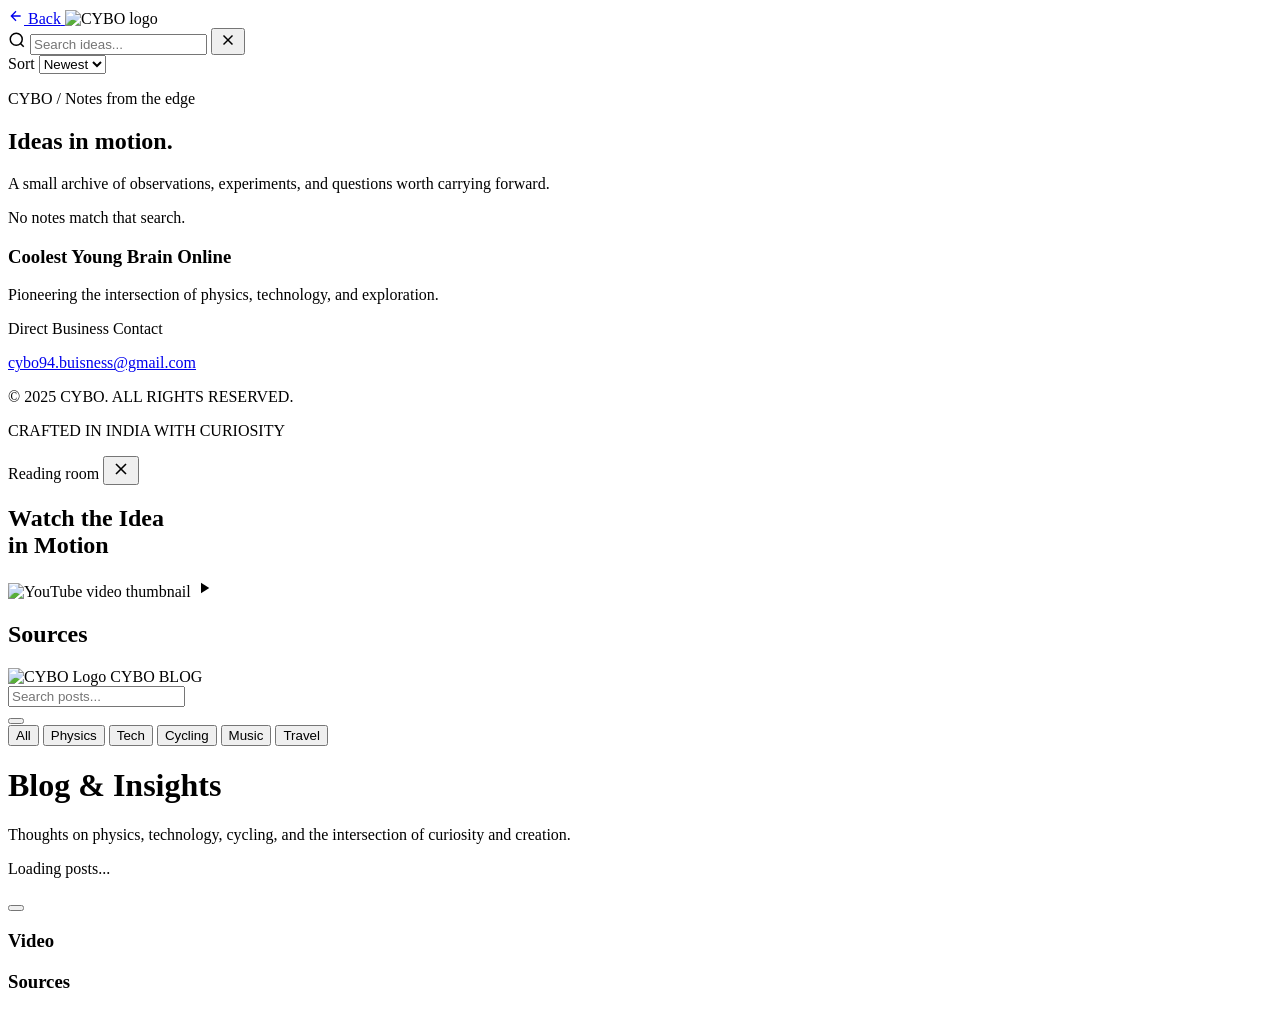
==== blog.html @ dac43d75 "Rename Blog.html to blog.html" ====
<!DOCTYPE html>
<html lang="en">
<head>
  <meta charset="UTF-8" />
  <meta name="viewport" content="width=device-width, initial-scale=1.0" />
  <title>CYBO — Blog</title>
  <link rel="icon" type="image/png" href="https://imgur.com/dqV1mDV.png">
  <script src="https://cdn.tailwindcss.com"></script>
  <script src="https://gsap.js.org/get-started-gsap.html" onload="gsap.registerPlugin(ScrollTrigger)"></script>
  <script src="https://cdnjs.cloudflare.com/ajax/libs/gsap/3.12.2/gsap.min.js"></script>
  <script src="https://code.iconify.design/iconify-icon/1.0.7/iconify-icon.min.js"></script>
  <link rel="stylesheet" href="blog.css">
</head>
<body>
  <div class="min-h-screen bg-[#080909] animated-gradient-bg selection:bg-cyan-500/30 selection:text-white">
    
    <!-- TOP NAVIGATION BAR -->
    <header class="topbar fixed top-0 left-0 right-0 z-40">
      <div class="mx-auto flex h-[76px] max-w-[1440px] items-center justify-between gap-5 px-5 md:px-10">
        <!-- LEFT: Back Button + Logo -->
        <div class="flex min-w-0 items-center gap-3">
          <a id="back-home-link" href="index.html" class="back-btn-cta inline-flex h-11 items-center gap-2 rounded-lg border border-white/15 bg-white/[.04] px-4 text-sm font-semibold text-white transition-all hover:border-cyan-200/70 hover:bg-white/10" aria-label="Back to CYBO home">
            <svg width="16" height="16" viewBox="0 0 24 24" fill="none" stroke="currentColor" stroke-width="2"><path d="M19 12H5M12 19l-7-7 7-7"/></svg>
            <span>Back</span>
          </a>
          <img class="brand-logo h-11 w-11 rounded-lg object-contain" src="https://imgur.com/dqV1mDV.png" alt="CYBO logo">
        </div>
        
        <!-- RIGHT: Search + Filter -->
        <div class="top-controls flex items-center gap-3">
          <label class="search-shell glass flex h-11 items-center gap-2 rounded-lg px-3" for="search-input">
            <svg width="18" height="18" viewBox="0 0 24 24" fill="none" stroke="currentColor" stroke-width="2" class="text-white/55 shrink-0"><circle cx="11" cy="11" r="8"></circle><path d="m21 21-4.35-4.35"></path></svg>
            <input id="search-input" class="desktop-search min-w-0 flex-1 bg-transparent text-sm text-white outline-none placeholder:text-white/40" type="search" placeholder="Search ideas..." autocomplete="off">
          </label>
          <button id="clear-search" class="hidden h-11 w-11 items-center justify-center rounded-lg border border-white/10 text-white/55 transition hover:bg-white/10" aria-label="Clear search">
            <svg width="18" height="18" viewBox="0 0 24 24" fill="none" stroke="currentColor" stroke-width="2"><line x1="18" y1="6" x2="6" y2="18"></line><line x1="6" y1="6" x2="18" y2="18"></line></svg>
          </button>
        </div>
      </div>
    </header>

    <!-- CATEGORY FILTER + SORT BAR -->
    <div class="subbar fixed left-0 right-0 top-[76px] z-30">
      <div class="mx-auto flex max-w-[1440px] items-center gap-5 overflow-x-auto px-5 py-3 md:px-10">
        <div id="categories" class="flex shrink-0 items-center gap-2"></div>
        <div class="ml-auto flex shrink-0 items-center gap-2 border-l border-white/10 pl-4">
          <span class="hidden text-[10px] font-bold uppercase tracking-[.18em] text-white/35 sm:inline">Sort</span>
          <select id="sort-select" class="rounded-md border border-white/10 bg-[#171919] px-3 py-2 text-xs font-semibold text-white outline-none focus:border-cyan-200/70">
            <option value="newest">Newest</option>
            <option value="oldest">Oldest</option>
          </select>
        </div>
      </div>
    </div>

    <!-- MAIN CONTENT -->
    <main class="mx-auto max-w-[1440px] px-5 pb-24 pt-[154px] md:px-10">
      <!-- HEADER SECTION -->
      <section class="mb-12 max-w-3xl">
        <p class="orbitron mb-4 text-[11px] font-semibold uppercase tracking-[.28em] text-[#8ef2ff]">CYBO / Notes from the edge</p>
        <h1 class="orbitron text-4xl font-bold tracking-[-.05em] text-white md:text-6xl">Ideas in motion<span class="text-[#8ef2ff]">.</span></h1>
        <p class="mt-5 max-w-xl text-base leading-7 text-white/55">A small archive of observations, experiments, and questions worth carrying forward.</p>
      </section>

      <!-- BLOG CARDS GRID (MASONRY) -->
      <div id="blog-grid" class="masonry" aria-live="polite"></div>
      <p id="empty-state" class="hidden py-20 text-center text-sm text-white/45">No notes match that search.</p>
    </main>

    <!-- FOOTER (EXACT COPY FROM MAIN PAGE) -->
    <footer class="footer-full py-12 px-10 md:px-20 border-t border-white/10 bg-black">
      <div class="max-w-[1440px] mx-auto">
        <div class="grid grid-cols-1 md:grid-cols-2 gap-8 mb-8">
          <div class="flex flex-col items-center md:items-start text-center md:text-left">
            <h3 class="font-display font-black text-white text-2xl md:text-3xl mb-2 tracking-tighter">
              Coolest Young Brain Online
            </h3>
            <p class="text-gray-400 max-w-sm text-sm">Pioneering the intersection of physics, technology, and exploration.</p>
          </div>
          <div class="flex flex-col items-center md:items-end text-center md:text-right">
            <p class="text-[10px] uppercase font-bold tracking-[0.2em] text-gray-500 mb-2">Direct Business Contact</p>
            <a href="mailto:cybo94.buisness@gmail.com" class="text-xl md:text-3xl font-display font-black text-cyan-400 hover:text-cyan-300 transition-colors">cybo94.buisness@gmail.com</a>
          </div>
        </div>
        <div class="flex flex-col md:flex-row justify-between items-center pt-8 border-t border-white/5 text-gray-600 text-[10px] md:text-xs gap-4 uppercase tracking-widest">
          <p>© 2025 CYBO. ALL RIGHTS RESERVED.</p>
          <p class="hidden md:block">CRAFTED IN INDIA WITH CURIOSITY</p>
        </div>
      </div>
    </footer>

    <!-- ARTICLE MODAL -->
    <div id="modal" class="modal-backdrop fixed inset-0 z-50 hidden overflow-y-auto p-4 md:p-10" role="dialog" aria-modal="true" aria-labelledby="modal-title">
      <div class="modal-panel mx-auto my-4 max-w-6xl overflow-hidden rounded-2xl border border-white/15 bg-[#151817] shadow-2xl">
        <!-- MODAL HEADER -->
        <div class="flex items-center justify-between border-b border-black/10 px-5 py-4">
          <span class="orbitron text-[10px] font-bold uppercase tracking-[.2em] text-white/45">Reading room</span>
          <button id="close-modal" class="flex h-10 w-10 items-center justify-center rounded-lg bg-white/10 text-white transition hover:bg-white/20" aria-label="Close article">
            <svg width="20" height="20" viewBox="0 0 24 24" fill="none" stroke="currentColor" stroke-width="2"><line x1="18" y1="6" x2="6" y2="18"></line><line x1="6" y1="6" x2="18" y2="18"></line></svg>
          </button>
        </div>

        <!-- MODAL CONTENT GRID -->
        <div class="modal-grid grid grid-cols-[minmax(0,1fr)_310px] gap-0">
          <!-- LEFT: ARTICLE -->
          <article id="article-body" class="modal-article p-6 md:p-12"></article>

          <!-- RIGHT: SIDEBAR -->
          <aside class="border-l border-black/10 bg-black/[.13] p-6 md:p-8">
            <!-- VIDEO SECTION -->
            <section id="video-section">
              <h2 class="orbitron text-sm font-bold uppercase leading-6">Watch the Idea<br>in Motion</h2>
              <a id="video-link" class="group relative mt-5 block overflow-hidden rounded-xl border border-white/15" target="_blank" rel="noopener noreferrer">
                <img id="video-thumb" class="aspect-video w-full object-cover transition duration-300 group-hover:scale-105" alt="YouTube video thumbnail">
                <span class="absolute inset-0 flex items-center justify-center bg-black/20">
                  <span class="flex h-12 w-12 items-center justify-center rounded-full bg-white text-black">
                    <svg width="18" height="18" viewBox="0 0 24 24" fill="currentColor"><path d="M8 5v14l11-7z"/></svg>
                  </span>
                </span>
              </a>
            </section>

            <!-- SOURCES SECTION -->
            <section id="sources-section" class="mt-10">
              <h2 class="orbitron text-sm font-bold uppercase">Sources</h2>
              <div id="sources-list" class="mt-4 space-y-2"></div>
            </section>
          </aside>
        </div>
      </div>
    </div>
  </div>

  <script src="blogs.js"></script>
  <script src="blog.js"></script>
</body>
</html><!DOCTYPE html>
<html lang="en" class="scroll-smooth">
<head>
    <meta charset="UTF-8">
    <meta name="viewport" content="width=device-width, initial-scale=1.0">
    <title>CYBO | Blog - Coolest Young Brain Online</title>
    <script src="https://cdn.tailwindcss.com"></script>
    <script src="https://code.iconify.design/iconify-icon/1.0.7/iconify-icon.min.js"></script>
    <link rel="icon" type="image/png" href="https://i.imgur.com/nrOMBEp.png">
    <link rel="stylesheet" href="blog.css">
</head>
<body class="bg-black text-white font-sans">

    <!-- TOP NAVIGATION BAR -->
    <nav class="fixed top-0 left-0 w-full z-50 bg-black/80 backdrop-blur-md border-b border-white/10 py-4 px-6 md:px-10">
        <div class="max-w-[1440px] mx-auto flex items-center justify-between gap-4">
            
            <!-- LEFT: Back Button -->
            <a href="/" id="back-btn" class="flex items-center justify-center w-10 h-10 rounded-lg hover:bg-white/10 transition-colors md:w-12 md:h-12">
                <iconify-icon icon="lucide:arrow-left" class="text-xl md:text-2xl"></iconify-icon>
            </a>

            <!-- CENTER: Logo -->
            <div class="flex items-center gap-2 flex-shrink-0">
                <img src="https://i.imgur.com/nrOMBEp.png" class="w-8 h-8 md:w-10 md:h-10 rounded-lg shadow-lg shadow-cyan-500/20" alt="CYBO Logo">
                <span class="font-display font-black text-lg md:text-2xl tracking-tighter">CYBO BLOG</span>
            </div>

            <!-- RIGHT: Search & Filter -->
            <div class="flex items-center gap-2 md:gap-4 flex-1 md:flex-initial">
                <div class="flex-1 md:flex-initial relative">
                    <input 
                        type="text" 
                        id="search-input" 
                        placeholder="Search posts..." 
                        class="w-full px-4 py-2 md:px-4 md:py-2.5 bg-white/5 border border-white/10 rounded-lg text-white placeholder-white/40 text-xs md:text-sm focus:outline-none focus:border-cyan-400 focus:bg-white/10 transition-all"
                    >
                    <iconify-icon icon="lucide:search" class="absolute right-3 top-1/2 -translate-y-1/2 text-white/40 text-lg pointer-events-none"></iconify-icon>
                </div>
                
                <button id="filter-toggle" class="p-2 md:p-2.5 rounded-lg hover:bg-white/10 transition-colors flex items-center justify-center">
                    <iconify-icon icon="lucide:filter" class="text-xl md:text-2xl"></iconify-icon>
                </button>
            </div>
        </div>
    </nav>

    <!-- CATEGORY FILTER BAR -->
    <div class="fixed top-16 md:top-[72px] left-0 w-full z-40 bg-black/60 backdrop-blur-md border-b border-white/5 overflow-x-auto scrollbar-hide">
        <div class="max-w-[1440px] mx-auto px-6 md:px-10 py-3 flex gap-2 md:gap-3 whitespace-nowrap">
            <button class="category-btn active px-4 py-1.5 rounded-full bg-cyan-500 text-black font-bold text-xs md:text-sm transition-all" data-category="all">
                All
            </button>
            <button class="category-btn px-4 py-1.5 rounded-full bg-white/5 hover:bg-white/10 border border-white/10 font-bold text-xs md:text-sm transition-all" data-category="physics">
                Physics
            </button>
            <button class="category-btn px-4 py-1.5 rounded-full bg-white/5 hover:bg-white/10 border border-white/10 font-bold text-xs md:text-sm transition-all" data-category="tech">
                Tech
            </button>
            <button class="category-btn px-4 py-1.5 rounded-full bg-white/5 hover:bg-white/10 border border-white/10 font-bold text-xs md:text-sm transition-all" data-category="cycling">
                Cycling
            </button>
            <button class="category-btn px-4 py-1.5 rounded-full bg-white/5 hover:bg-white/10 border border-white/10 font-bold text-xs md:text-sm transition-all" data-category="music">
                Music
            </button>
            <button class="category-btn px-4 py-1.5 rounded-full bg-white/5 hover:bg-white/10 border border-white/10 font-bold text-xs md:text-sm transition-all" data-category="travel">
                Travel
            </button>
        </div>
    </div>

    <!-- MAIN CONTENT -->
    <main class="pt-32 md:pt-40 px-6 md:px-10 pb-20">
        <div class="max-w-[1440px] mx-auto">
            
            <!-- HEADER -->
            <div class="mb-12">
                <h1 class="font-display font-black text-4xl md:text-6xl mb-4 uppercase">
                    <span class="gradient-text-cyan">Blog</span> & Insights
                </h1>
                <p class="text-white/60 text-sm md:text-lg max-w-2xl">
                    Thoughts on physics, technology, cycling, and the intersection of curiosity and creation.
                </p>
            </div>

            <!-- BLOG GRID (MASONRY) -->
            <div id="blog-grid" class="grid grid-cols-1 md:grid-cols-2 lg:grid-cols-3 gap-6 md:gap-8">
                <!-- Blog cards will be dynamically inserted here -->
                <div class="col-span-full flex items-center justify-center py-20">
                    <p class="text-white/40">Loading posts...</p>
                </div>
            </div>
        </div>
    </main>

    <!-- ARTICLE MODAL/POPUP -->
    <div id="article-modal" class="hidden fixed inset-0 z-[100] bg-black/80 backdrop-blur-sm overflow-y-auto">
        <div class="min-h-screen py-10 px-6 md:px-10">
            <div class="max-w-6xl mx-auto">
                
                <!-- CLOSE BUTTON -->
                <button id="modal-close" class="absolute top-10 right-10 p-2 rounded-lg hover:bg-white/10 transition-colors">
                    <iconify-icon icon="lucide:x" class="text-3xl"></iconify-icon>
                </button>

                <!-- MODAL CONTENT GRID -->
                <div class="grid grid-cols-1 lg:grid-cols-3 gap-10 mt-10">
                    
                    <!-- LEFT: ARTICLE CONTENT -->
                    <div class="lg:col-span-2 order-2 lg:order-1">
                        <div id="modal-article" class="prose prose-invert max-w-none">
                            <!-- Article content inserted here -->
                        </div>
                    </div>

                    <!-- RIGHT: VIDEO & SOURCES -->
                    <div class="lg:col-span-1 order-1 lg:order-2">
                        
                        <!-- VIDEO COMPANION -->
                        <div id="modal-video-section" class="mb-10">
                            <h3 class="font-display font-black text-2xl mb-4 uppercase">Video</h3>
                            <div id="modal-video" class="w-full aspect-video rounded-xl overflow-hidden bg-black border border-white/10">
                                <!-- Video thumbnail or embed inserted here -->
                            </div>
                        </div>

                        <!-- SOURCES -->
                        <div id="modal-sources-section">
                            <h3 class="font-display font-black text-2xl mb-4 uppercase">Sources</h3>
                            <div id="modal-sources" class="space-y-3">
                                <!-- Sources inserted here -->
                            </div>
                        </div>
                    </div>
                </div>
            </div>
        </div>
    </div>

    <!-- SCRIPTS -->
    <script src="blogs.js"></script>
    <script src="blog.js"></script>
</body>
</html>
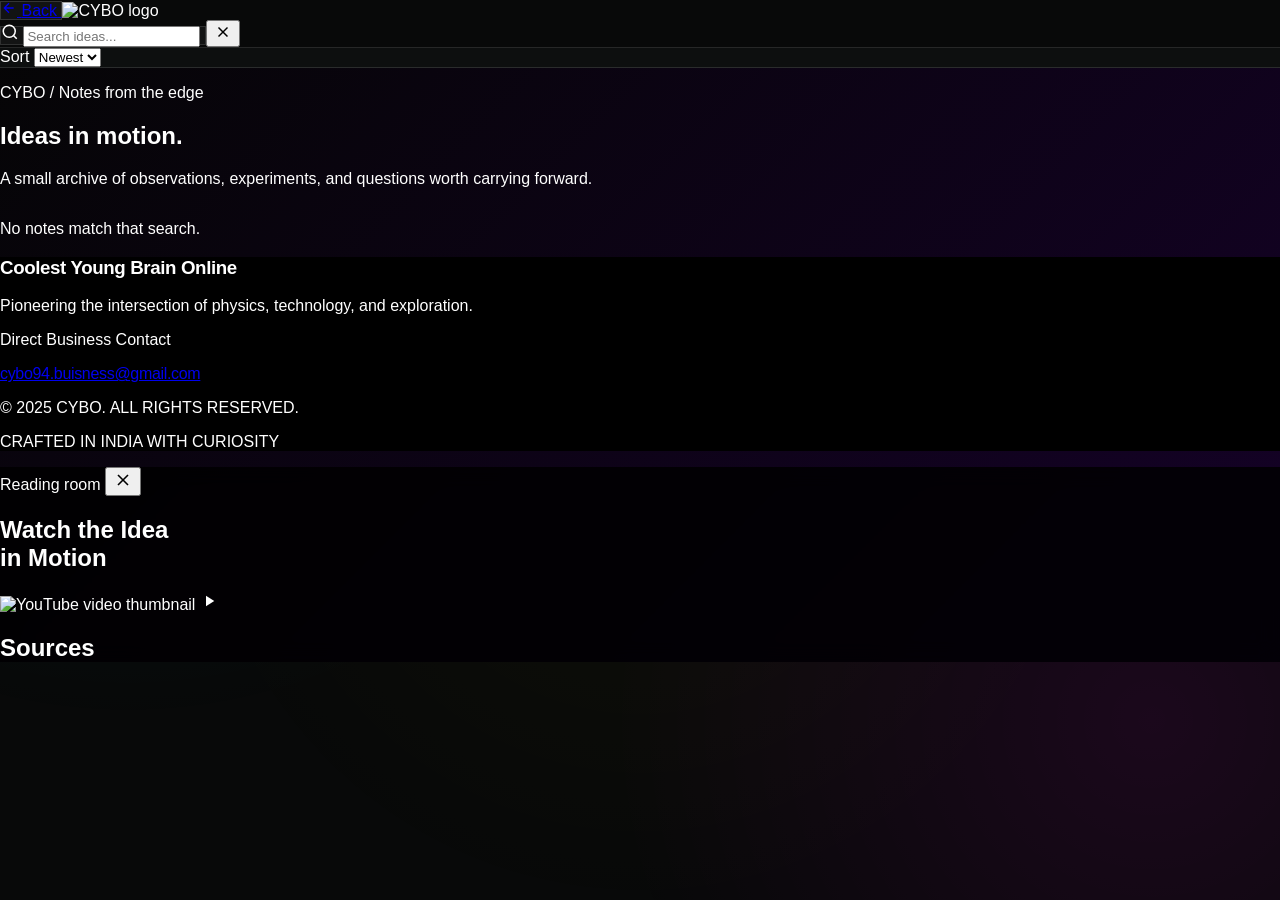
==== commit dc507af4: "Fix HTML structure by moving DOCTYPE declaration" ====
--- a/blog.html
+++ b/blog.html
@@ -134,147 +134,4 @@
   <script src="blogs.js"></script>
   <script src="blog.js"></script>
 </body>
-</html><!DOCTYPE html>
-<html lang="en" class="scroll-smooth">
-<head>
-    <meta charset="UTF-8">
-    <meta name="viewport" content="width=device-width, initial-scale=1.0">
-    <title>CYBO | Blog - Coolest Young Brain Online</title>
-    <script src="https://cdn.tailwindcss.com"></script>
-    <script src="https://code.iconify.design/iconify-icon/1.0.7/iconify-icon.min.js"></script>
-    <link rel="icon" type="image/png" href="https://i.imgur.com/nrOMBEp.png">
-    <link rel="stylesheet" href="blog.css">
-</head>
-<body class="bg-black text-white font-sans">
-
-    <!-- TOP NAVIGATION BAR -->
-    <nav class="fixed top-0 left-0 w-full z-50 bg-black/80 backdrop-blur-md border-b border-white/10 py-4 px-6 md:px-10">
-        <div class="max-w-[1440px] mx-auto flex items-center justify-between gap-4">
-            
-            <!-- LEFT: Back Button -->
-            <a href="/" id="back-btn" class="flex items-center justify-center w-10 h-10 rounded-lg hover:bg-white/10 transition-colors md:w-12 md:h-12">
-                <iconify-icon icon="lucide:arrow-left" class="text-xl md:text-2xl"></iconify-icon>
-            </a>
-
-            <!-- CENTER: Logo -->
-            <div class="flex items-center gap-2 flex-shrink-0">
-                <img src="https://i.imgur.com/nrOMBEp.png" class="w-8 h-8 md:w-10 md:h-10 rounded-lg shadow-lg shadow-cyan-500/20" alt="CYBO Logo">
-                <span class="font-display font-black text-lg md:text-2xl tracking-tighter">CYBO BLOG</span>
-            </div>
-
-            <!-- RIGHT: Search & Filter -->
-            <div class="flex items-center gap-2 md:gap-4 flex-1 md:flex-initial">
-                <div class="flex-1 md:flex-initial relative">
-                    <input 
-                        type="text" 
-                        id="search-input" 
-                        placeholder="Search posts..." 
-                        class="w-full px-4 py-2 md:px-4 md:py-2.5 bg-white/5 border border-white/10 rounded-lg text-white placeholder-white/40 text-xs md:text-sm focus:outline-none focus:border-cyan-400 focus:bg-white/10 transition-all"
-                    >
-                    <iconify-icon icon="lucide:search" class="absolute right-3 top-1/2 -translate-y-1/2 text-white/40 text-lg pointer-events-none"></iconify-icon>
-                </div>
-                
-                <button id="filter-toggle" class="p-2 md:p-2.5 rounded-lg hover:bg-white/10 transition-colors flex items-center justify-center">
-                    <iconify-icon icon="lucide:filter" class="text-xl md:text-2xl"></iconify-icon>
-                </button>
-            </div>
-        </div>
-    </nav>
-
-    <!-- CATEGORY FILTER BAR -->
-    <div class="fixed top-16 md:top-[72px] left-0 w-full z-40 bg-black/60 backdrop-blur-md border-b border-white/5 overflow-x-auto scrollbar-hide">
-        <div class="max-w-[1440px] mx-auto px-6 md:px-10 py-3 flex gap-2 md:gap-3 whitespace-nowrap">
-            <button class="category-btn active px-4 py-1.5 rounded-full bg-cyan-500 text-black font-bold text-xs md:text-sm transition-all" data-category="all">
-                All
-            </button>
-            <button class="category-btn px-4 py-1.5 rounded-full bg-white/5 hover:bg-white/10 border border-white/10 font-bold text-xs md:text-sm transition-all" data-category="physics">
-                Physics
-            </button>
-            <button class="category-btn px-4 py-1.5 rounded-full bg-white/5 hover:bg-white/10 border border-white/10 font-bold text-xs md:text-sm transition-all" data-category="tech">
-                Tech
-            </button>
-            <button class="category-btn px-4 py-1.5 rounded-full bg-white/5 hover:bg-white/10 border border-white/10 font-bold text-xs md:text-sm transition-all" data-category="cycling">
-                Cycling
-            </button>
-            <button class="category-btn px-4 py-1.5 rounded-full bg-white/5 hover:bg-white/10 border border-white/10 font-bold text-xs md:text-sm transition-all" data-category="music">
-                Music
-            </button>
-            <button class="category-btn px-4 py-1.5 rounded-full bg-white/5 hover:bg-white/10 border border-white/10 font-bold text-xs md:text-sm transition-all" data-category="travel">
-                Travel
-            </button>
-        </div>
-    </div>
-
-    <!-- MAIN CONTENT -->
-    <main class="pt-32 md:pt-40 px-6 md:px-10 pb-20">
-        <div class="max-w-[1440px] mx-auto">
-            
-            <!-- HEADER -->
-            <div class="mb-12">
-                <h1 class="font-display font-black text-4xl md:text-6xl mb-4 uppercase">
-                    <span class="gradient-text-cyan">Blog</span> & Insights
-                </h1>
-                <p class="text-white/60 text-sm md:text-lg max-w-2xl">
-                    Thoughts on physics, technology, cycling, and the intersection of curiosity and creation.
-                </p>
-            </div>
-
-            <!-- BLOG GRID (MASONRY) -->
-            <div id="blog-grid" class="grid grid-cols-1 md:grid-cols-2 lg:grid-cols-3 gap-6 md:gap-8">
-                <!-- Blog cards will be dynamically inserted here -->
-                <div class="col-span-full flex items-center justify-center py-20">
-                    <p class="text-white/40">Loading posts...</p>
-                </div>
-            </div>
-        </div>
-    </main>
-
-    <!-- ARTICLE MODAL/POPUP -->
-    <div id="article-modal" class="hidden fixed inset-0 z-[100] bg-black/80 backdrop-blur-sm overflow-y-auto">
-        <div class="min-h-screen py-10 px-6 md:px-10">
-            <div class="max-w-6xl mx-auto">
-                
-                <!-- CLOSE BUTTON -->
-                <button id="modal-close" class="absolute top-10 right-10 p-2 rounded-lg hover:bg-white/10 transition-colors">
-                    <iconify-icon icon="lucide:x" class="text-3xl"></iconify-icon>
-                </button>
-
-                <!-- MODAL CONTENT GRID -->
-                <div class="grid grid-cols-1 lg:grid-cols-3 gap-10 mt-10">
-                    
-                    <!-- LEFT: ARTICLE CONTENT -->
-                    <div class="lg:col-span-2 order-2 lg:order-1">
-                        <div id="modal-article" class="prose prose-invert max-w-none">
-                            <!-- Article content inserted here -->
-                        </div>
-                    </div>
-
-                    <!-- RIGHT: VIDEO & SOURCES -->
-                    <div class="lg:col-span-1 order-1 lg:order-2">
-                        
-                        <!-- VIDEO COMPANION -->
-                        <div id="modal-video-section" class="mb-10">
-                            <h3 class="font-display font-black text-2xl mb-4 uppercase">Video</h3>
-                            <div id="modal-video" class="w-full aspect-video rounded-xl overflow-hidden bg-black border border-white/10">
-                                <!-- Video thumbnail or embed inserted here -->
-                            </div>
-                        </div>
-
-                        <!-- SOURCES -->
-                        <div id="modal-sources-section">
-                            <h3 class="font-display font-black text-2xl mb-4 uppercase">Sources</h3>
-                            <div id="modal-sources" class="space-y-3">
-                                <!-- Sources inserted here -->
-                            </div>
-                        </div>
-                    </div>
-                </div>
-            </div>
-        </div>
-    </div>
-
-    <!-- SCRIPTS -->
-    <script src="blogs.js"></script>
-    <script src="blog.js"></script>
-</body>
 </html>
--- a/blog.css
+++ b/blog.css
@@ -0,0 +1,285 @@
+@import url('https://fonts.googleapis.com/css2?family=Orbitron:wght@400;500;600;700;800&display=swap');
+@import url('https://api.fontshare.com/v2/css?f[]=cabinet-grotesk@800,900&f[]=satoshi@400,500,700&display=swap');
+
+:root {
+  --ink: #080909;
+  --line: rgba(255, 255, 255, 0.12);
+  --muted: rgba(255, 255, 255, 0.58);
+  --cyan: #8ef2ff;
+}
+
+* {
+  box-sizing: border-box;
+}
+
+html {
+  scroll-behavior: smooth;
+  background: var(--ink);
+}
+
+body {
+  margin: 0;
+  background: var(--ink);
+  color: #fff;
+  font-family: 'Satoshi', -apple-system, BlinkMacSystemFont, 'Segoe UI', sans-serif;
+}
+
+.orbitron {
+  font-family: 'Orbitron', sans-serif;
+}
+
+/* ANIMATED GRADIENT BACKGROUND */
+.animated-gradient-bg {
+  background: linear-gradient(-45deg, #050505, #0a0f2c, #1a0033, #050505);
+  background-size: 400% 400%;
+  animation: gradientShift 15s ease infinite;
+  position: relative;
+}
+
+.animated-gradient-bg::before {
+  content: '';
+  position: fixed;
+  top: 0;
+  left: 0;
+  right: 0;
+  bottom: 0;
+  background-image: 
+    radial-gradient(circle at 10% 20%, rgba(0, 242, 255, 0.08) 0%, transparent 40%),
+    radial-gradient(circle at 90% 80%, rgba(255, 0, 255, 0.08) 0%, transparent 40%),
+    radial-gradient(circle at 50% 50%, rgba(255, 251, 0, 0.03) 0%, transparent 60%);
+  background-attachment: fixed;
+  pointer-events: none;
+  z-index: -1;
+}
+
+@keyframes gradientShift {
+  0% { background-position: 0% 50%; }
+  50% { background-position: 100% 50%; }
+  100% { background-position: 0% 50%; }
+}
+
+/* TOP & SUB BARS */
+.topbar {
+  background: #080909;
+  border-bottom: 1px solid var(--line);
+}
+
+.subbar {
+  background: #0d0f0f;
+  border-bottom: 1px solid var(--line);
+}
+
+.glass {
+  background: rgba(255, 255, 255, 0.045);
+  border: 1px solid var(--line);
+}
+
+/* BACK BUTTON HOVER - BookCallCta STYLE */
+.back-btn-cta {
+  position: relative;
+  overflow: hidden;
+  background: rgba(255, 255, 255, 0.04);
+  border: 1px solid rgba(255, 255, 255, 0.15);
+}
+
+.back-btn-cta::before {
+  content: '';
+  position: absolute;
+  top: 0;
+  left: -100%;
+  width: 100%;
+  height: 100%;
+  background: radial-gradient(circle at 50% 50%, rgba(142, 242, 255, 0.3), transparent);
+  transition: left 0.5s ease-out;
+  pointer-events: none;
+}
+
+.back-btn-cta:hover::before {
+  left: 100%;
+}
+
+.back-btn-cta:hover {
+  border-color: rgba(142, 242, 255, 0.7);
+  background: rgba(142, 242, 255, 0.08);
+  box-shadow: 0 0 20px rgba(142, 242, 255, 0.3);
+  transform: translateY(-2px);
+}
+
+.back-btn-cta:active {
+  transform: scale(0.98);
+}
+
+/* SEARCH ANIMATION */
+.search-shell {
+  transition: width 0.3s ease, border-color 0.3s ease, background 0.3s ease;
+  width: 280px;
+}
+
+.search-shell:focus-within {
+  width: 350px;
+  border-color: rgba(142, 242, 255, 0.7);
+  background: rgba(142, 242, 255, 0.07);
+}
+
+/* MASONRY GRID */
+.masonry {
+  column-count: 3;
+  column-gap: 24px;
+}
+
+.card-wrap {
+  break-inside: avoid;
+  margin: 0 0 24px 0;
+}
+
+/* BLOG CARDS - MASONRY ENTRANCE ANIMATION */
+.blog-card {
+  transition: transform 0.28s ease, box-shadow 0.28s ease, filter 0.28s ease;
+  cursor: pointer;
+  border-radius: 1rem;
+  padding: 1.5rem;
+}
+
+.blog-card {
+  animation: masonryEntrance 0.8s cubic-bezier(0.34, 1.56, 0.64, 1) both;
+}
+
+@keyframes masonryEntrance {
+  from {
+    opacity: 0;
+    transform: translateY(40px) scale(0.9);
+    filter: blur(10px);
+  }
+  to {
+    opacity: 1;
+    transform: translateY(0) scale(1);
+    filter: blur(0);
+  }
+}
+
+.blog-card:hover {
+  transform: translateY(-7px) rotate(-0.35deg);
+  box-shadow: 0 20px 45px rgba(0, 0, 0, 0.3);
+  filter: saturate(1.08);
+}
+
+/* MODAL STYLES */
+.modal-backdrop {
+  background: rgba(0, 0, 0, 0.82);
+  backdrop-filter: blur(10px);
+}
+
+.modal-panel {
+  animation: rise 0.3s ease both;
+}
+
+.modal-article {
+  max-height: 72vh;
+  overflow: auto;
+}
+
+.modal-article::-webkit-scrollbar {
+  width: 6px;
+}
+
+.modal-article::-webkit-scrollbar-thumb {
+  background: rgba(0, 0, 0, 0.25);
+  border-radius: 20px;
+}
+
+@keyframes rise {
+  from {
+    opacity: 0;
+    transform: translateY(18px) scale(0.98);
+  }
+  to {
+    opacity: 1;
+    transform: none;
+  }
+}
+
+.card-in {
+  animation: cardIn 0.5s ease both;
+}
+
+@keyframes cardIn {
+  from {
+    opacity: 0;
+    transform: translateY(12px);
+  }
+  to {
+    opacity: 1;
+    transform: none;
+  }
+}
+
+/* FOOTER STYLING */
+.footer-full {
+  background: #000000;
+  width: 100vw;
+  position: relative;
+  left: 50%;
+  right: 50%;
+  margin-left: -50vw;
+  margin-right: -50vw;
+}
+
+.font-display {
+  font-family: 'Cabinet Grotesk', sans-serif;
+  letter-spacing: -0.02em;
+}
+
+/* RESPONSIVE */
+@media (max-width: 1024px) {
+  .masonry {
+    column-count: 2;
+  }
+
+  .search-shell {
+    width: 220px;
+  }
+
+  .search-shell:focus-within {
+    width: 260px;
+  }
+}
+
+@media (max-width: 640px) {
+  .masonry {
+    column-count: 1;
+  }
+
+  .desktop-search {
+    display: none;
+  }
+
+  .search-shell {
+    width: 44px;
+    padding: 0;
+  }
+
+  .search-shell input {
+    display: none;
+  }
+
+  .search-shell:focus-within {
+    width: 44px;
+  }
+
+  .top-controls {
+    gap: 8px;
+  }
+
+  .modal-article {
+    max-height: none;
+  }
+
+  .modal-grid {
+    grid-template-columns: 1fr;
+  }
+
+  .brand-logo {
+    width: 36px;
+    height: 36px;
+  }
+}
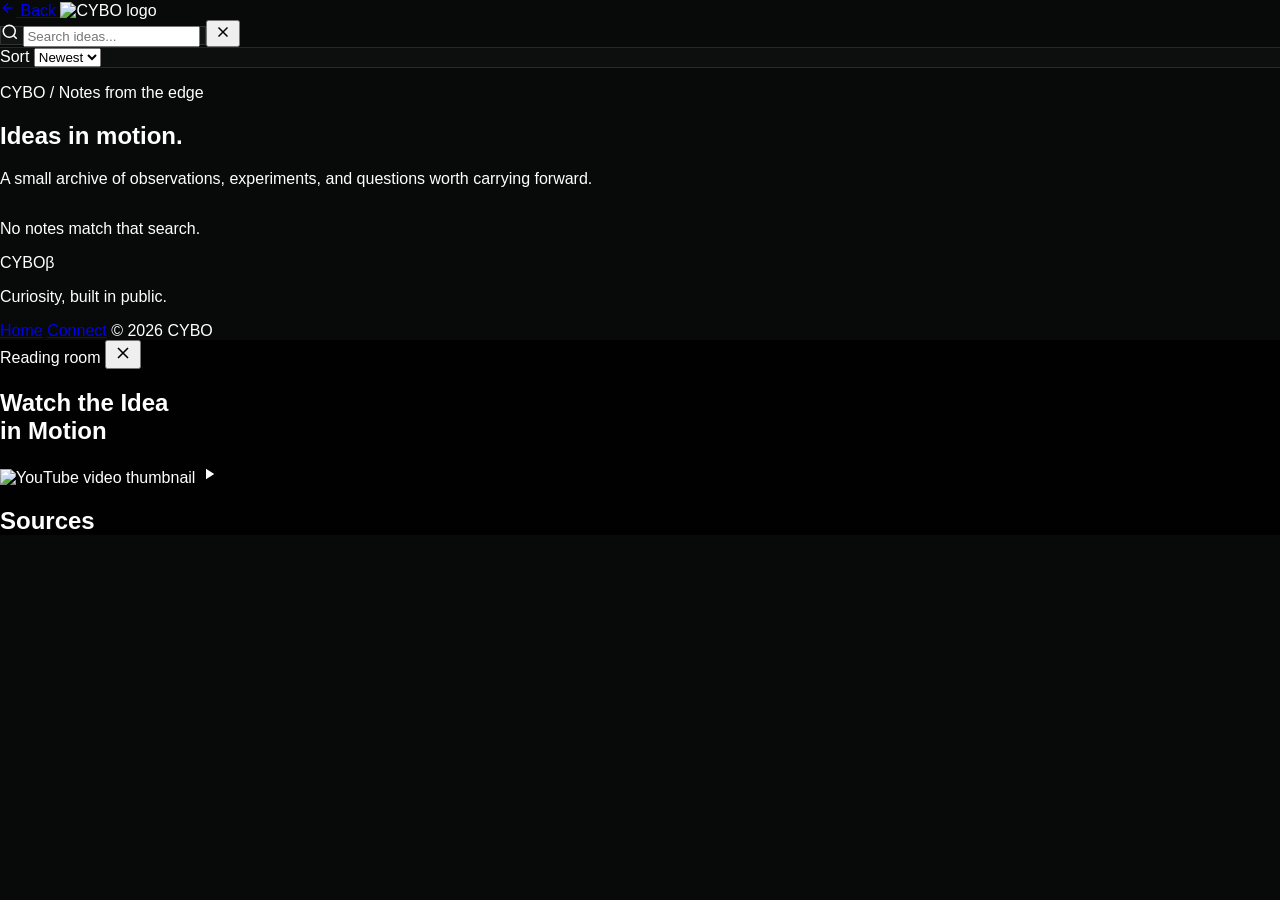
==== commit 29524411: "Update blog.html" ====
--- a/blog.html
+++ b/blog.html
@@ -4,26 +4,20 @@
   <meta charset="UTF-8" />
   <meta name="viewport" content="width=device-width, initial-scale=1.0" />
   <title>CYBO — Blog</title>
-  <link rel="icon" type="image/png" href="https://imgur.com/dqV1mDV.png">
-  <script src="https://cdn.tailwindcss.com"></script>
-  <script src="https://gsap.js.org/get-started-gsap.html" onload="gsap.registerPlugin(ScrollTrigger)"></script>
-  <script src="https://cdnjs.cloudflare.com/ajax/libs/gsap/3.12.2/gsap.min.js"></script>
-  <script src="https://code.iconify.design/iconify-icon/1.0.7/iconify-icon.min.js"></script>
   <link rel="stylesheet" href="blog.css">
 </head>
 <body>
-  <div class="min-h-screen bg-[#080909] animated-gradient-bg selection:bg-cyan-500/30 selection:text-white">
-    
+  <div class="min-h-screen bg-[#080909]">
     <!-- TOP NAVIGATION BAR -->
     <header class="topbar fixed top-0 left-0 right-0 z-40">
       <div class="mx-auto flex h-[76px] max-w-[1440px] items-center justify-between gap-5 px-5 md:px-10">
         <!-- LEFT: Back Button + Logo -->
         <div class="flex min-w-0 items-center gap-3">
-          <a id="back-home-link" href="index.html" class="back-btn-cta inline-flex h-11 items-center gap-2 rounded-lg border border-white/15 bg-white/[.04] px-4 text-sm font-semibold text-white transition-all hover:border-cyan-200/70 hover:bg-white/10" aria-label="Back to CYBO home">
+          <a id="back-home-link" href="index.html" class="inline-flex h-11 items-center gap-2 rounded-lg border border-white/15 bg-white/[.04] px-4 text-sm font-semibold text-white transition hover:border-cyan-200/70 hover:bg-white/10" aria-label="Back to CYBO home">
             <svg width="16" height="16" viewBox="0 0 24 24" fill="none" stroke="currentColor" stroke-width="2"><path d="M19 12H5M12 19l-7-7 7-7"/></svg>
             <span>Back</span>
           </a>
-          <img class="brand-logo h-11 w-11 rounded-lg object-contain" src="https://imgur.com/dqV1mDV.png" alt="CYBO logo">
+          <img class="brand-logo h-11 w-11 rounded-lg object-contain" src="https://i.imgur.com/nrOMBEp.png" alt="CYBO logo">
         </div>
         
         <!-- RIGHT: Search + Filter -->
@@ -67,24 +61,17 @@
       <p id="empty-state" class="hidden py-20 text-center text-sm text-white/45">No notes match that search.</p>
     </main>
 
-    <!-- FOOTER (EXACT COPY FROM MAIN PAGE) -->
-    <footer class="footer-full py-12 px-10 md:px-20 border-t border-white/10 bg-black">
-      <div class="max-w-[1440px] mx-auto">
-        <div class="grid grid-cols-1 md:grid-cols-2 gap-8 mb-8">
-          <div class="flex flex-col items-center md:items-start text-center md:text-left">
-            <h3 class="font-display font-black text-white text-2xl md:text-3xl mb-2 tracking-tighter">
-              Coolest Young Brain Online
-            </h3>
-            <p class="text-gray-400 max-w-sm text-sm">Pioneering the intersection of physics, technology, and exploration.</p>
-          </div>
-          <div class="flex flex-col items-center md:items-end text-center md:text-right">
-            <p class="text-[10px] uppercase font-bold tracking-[0.2em] text-gray-500 mb-2">Direct Business Contact</p>
-            <a href="mailto:cybo94.buisness@gmail.com" class="text-xl md:text-3xl font-display font-black text-cyan-400 hover:text-cyan-300 transition-colors">cybo94.buisness@gmail.com</a>
-          </div>
+    <!-- FOOTER -->
+    <footer class="border-t border-white/10 bg-[#0d0f0f] px-5 py-10 md:px-10">
+      <div class="mx-auto flex max-w-[1440px] flex-col justify-between gap-6 md:flex-row md:items-center">
+        <div>
+          <p class="orbitron text-sm font-bold tracking-[.15em]">CYBO<span class="text-[#8ef2ff]">β</span></p>
+          <p class="mt-2 text-xs text-white/40">Curiosity, built in public.</p>
         </div>
-        <div class="flex flex-col md:flex-row justify-between items-center pt-8 border-t border-white/5 text-gray-600 text-[10px] md:text-xs gap-4 uppercase tracking-widest">
-          <p>© 2025 CYBO. ALL RIGHTS RESERVED.</p>
-          <p class="hidden md:block">CRAFTED IN INDIA WITH CURIOSITY</p>
+        <div class="flex gap-5 text-xs text-white/45">
+          <a id="footer-home-link" href="index.html" class="transition hover:text-white">Home</a>
+          <a id="footer-contact-link" href="mailto:hello@cybo.dev" class="transition hover:text-white">Connect</a>
+          <span>© 2026 CYBO</span>
         </div>
       </div>
     </footer>
